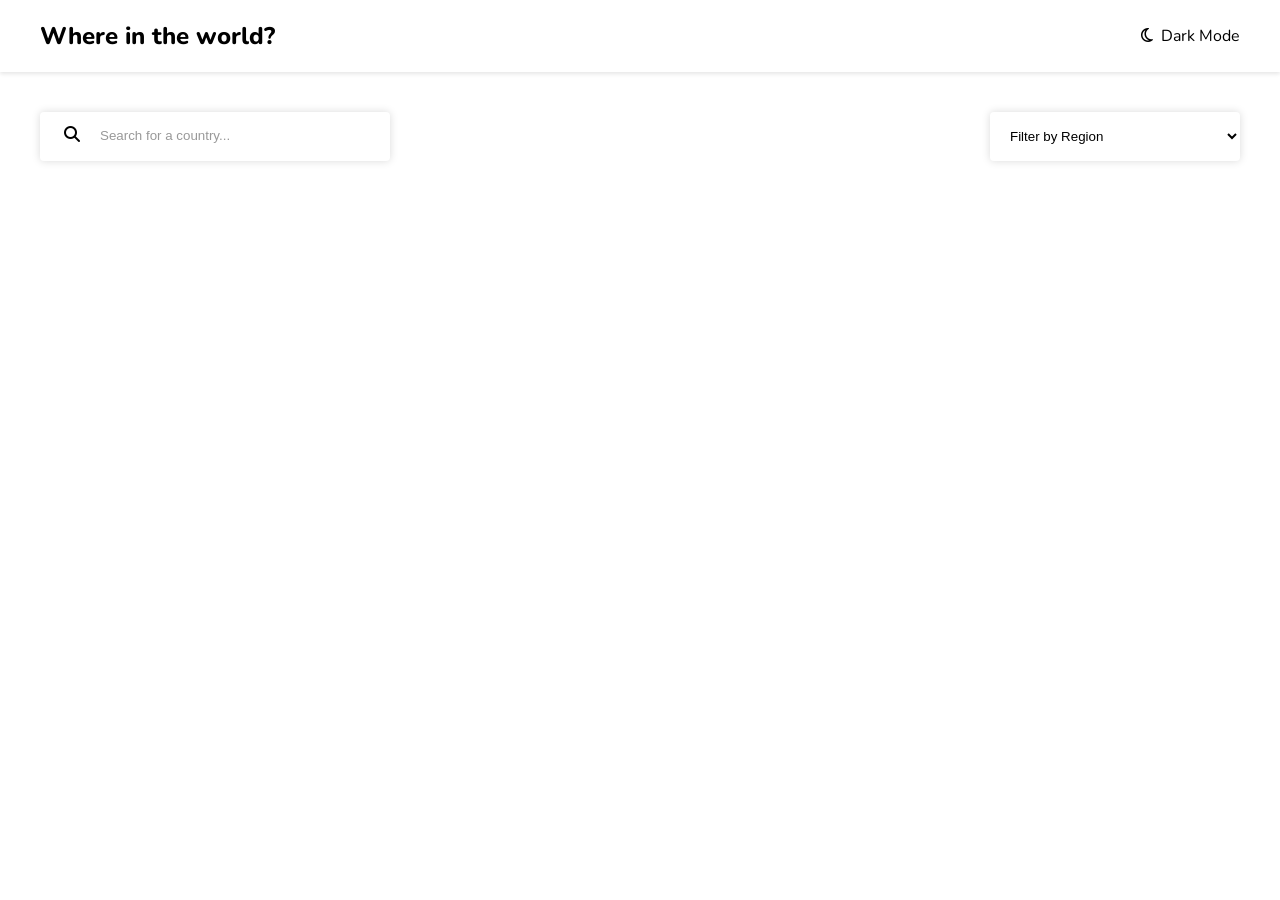
==== index.html @ 691d77ad "initial commit" ====
<!DOCTYPE html>
<html lang="en">

<head>
    <meta charset="UTF-8" />
    <meta http-equiv="X-UA-Compatible" content="IE=edge" />
    <meta name="viewport" content="width=device-width, initial-scale=1.0" />
    <title>Where in the world?</title>
    <link id="favicon" rel="icon" href="./earth.ico" type="image/x-icon" />
    <link rel="stylesheet" href="https://cdnjs.cloudflare.com/ajax/libs/font-awesome/6.3.0/css/all.min.css"
        integrity="sha512-SzlrxWUlpfuzQ+pcUCosxcglQRNAq/DZjVsC0lE40xsADsfeQoEypE+enwcOiGjk/bSuGGKHEyjSoQ1zVisanQ=="
        crossorigin="anonymous" referrerpolicy="no-referrer" />
    <link href="https://fonts.googleapis.com/css?family=Nunito:300,regular,500,600,700,800" rel="stylesheet" />
    <link rel="stylesheet" href="styles.css" />
    <script src="script.js" defer></script>
</head>

<body>
    <header class="header-container">
        <div class="header-content">
            <h2 class="title"><a href="/">Where in the world?</a></h2>
            <p class="theme-changer"><i class="fa-regular fa-moon"></i>&nbsp;&nbsp;Dark Mode</p>
        </div>
    </header>
    <main>
        <div class="search-filter-container">
            <div class="search-container">
                <i class="fa-solid fa-magnifying-glass"></i>
                <input type="text" placeholder="Search for a country...">
            </div>
            <select class="filter-by-region">
                <option hidden>Filter by Region</option>
                <option value="Africa">Africa</option>
                <option value="America">America</option>
                <option value="Asia">Asia</option>
                <option value="Europe">Europe</option>
                <option value="Oceania">Oceania</option>
            </select>
        </div>
        <div class="countries-container"></div>
    </main>
</body>

</html>
---- styles.css ----
* {
    box-sizing: border-box;
}

body {
    --background-color: white;
    --text-color: black;
    --elements-color: white;
    margin: 0;
    font-family: Nunito, sans-serif;
    background-color: var(--background-color);
    color: var(--text-color);
}

body.dark {
    --background-color: hsl(207, 26%, 17%); 
    --text-color: white;
    --elements-color: hsl(209, 23%, 22%);
}

main {
    padding: 24px;
}

a {
    text-decoration-line: none;
    color: inherit;
}

.header-container {
    box-shadow: 0 2px 4px 0px rgba(0, 0, 0, 0.1);
    padding-inline: 24px;
    background-color: var(--elements-color);
}

.header-content {
    display: flex;
    align-items: center;
    justify-content: space-between;
    max-width: 1200px;
    margin-inline: auto;
}

.title {
    font-weight: 800;
}

.theme-changer {
    cursor: pointer;
}

.countries-container {
    max-width: 1200px;
    margin-top: 16px;
    display: flex;
    gap: 64px;
    flex-wrap: wrap;
    margin-inline: auto;
    justify-content: space-between;
}

.country-card {
    display: inline-block;
    width: 250px;
    border-radius: 8px;
    overflow: hidden;
    padding-bottom: 24px;
    box-shadow: 0 0 8px 0px rgba(0, 0, 0, 0.2);
    transition: all 0.2s ease-in-out;
    background-color: var(--elements-color);
}

.country-card:hover {
    transform: scale(1.03);
    box-shadow: 0 0 16px 0px rgba(0, 0, 0, 0.2);
}

.card-title {
    font-size: 24px;
    margin-block: 16px;
}

.card-text {
    padding-inline: 16px;
}

.card-text p {
    margin-block: 8px;
}

.country-card img {
    width: 100%;
}


.search-filter-container {
    max-width: 1200px;
    margin-inline: auto;
    margin-top: 16px;
    margin-bottom: 48px;
    display: flex;
    justify-content: space-between;
    gap: 24px;
}

.search-container {
    box-shadow: 0 0 8px 0px rgba(0, 0, 0, 0.15);
    max-width: 350px;
    width: 100%;
    border-radius: 4px;
    padding-left: 24px;
    color: #999;
    overflow: hidden;
    background-color: var(--elements-color);
    color: var(--text-color);
}

.search-container input {
    border: none;
    outline: none;
    padding: 16px;
    width: 90%;
    background-color: inherit;
    color: inherit;
}

.search-container input::placeholder {
    color: #999;
}

.filter-by-region {
    width: 250px;
    padding: 16px;
    border: none;
    outline: none;
    box-shadow: 0 0 8px 0px rgba(0, 0, 0, 0.15);
    border-radius: 4px;
    background-color: var(--elements-color);
    color: var(--text-color);
}

@media(max-width: 768px) {
    .countries-container {
        justify-content: center;
    }

    .title {
        font-size: 16px;
    }

    .header-content p {
        font-size: 12px;
    }

    .search-filter-container {
        flex-direction: column;
    }
    
}
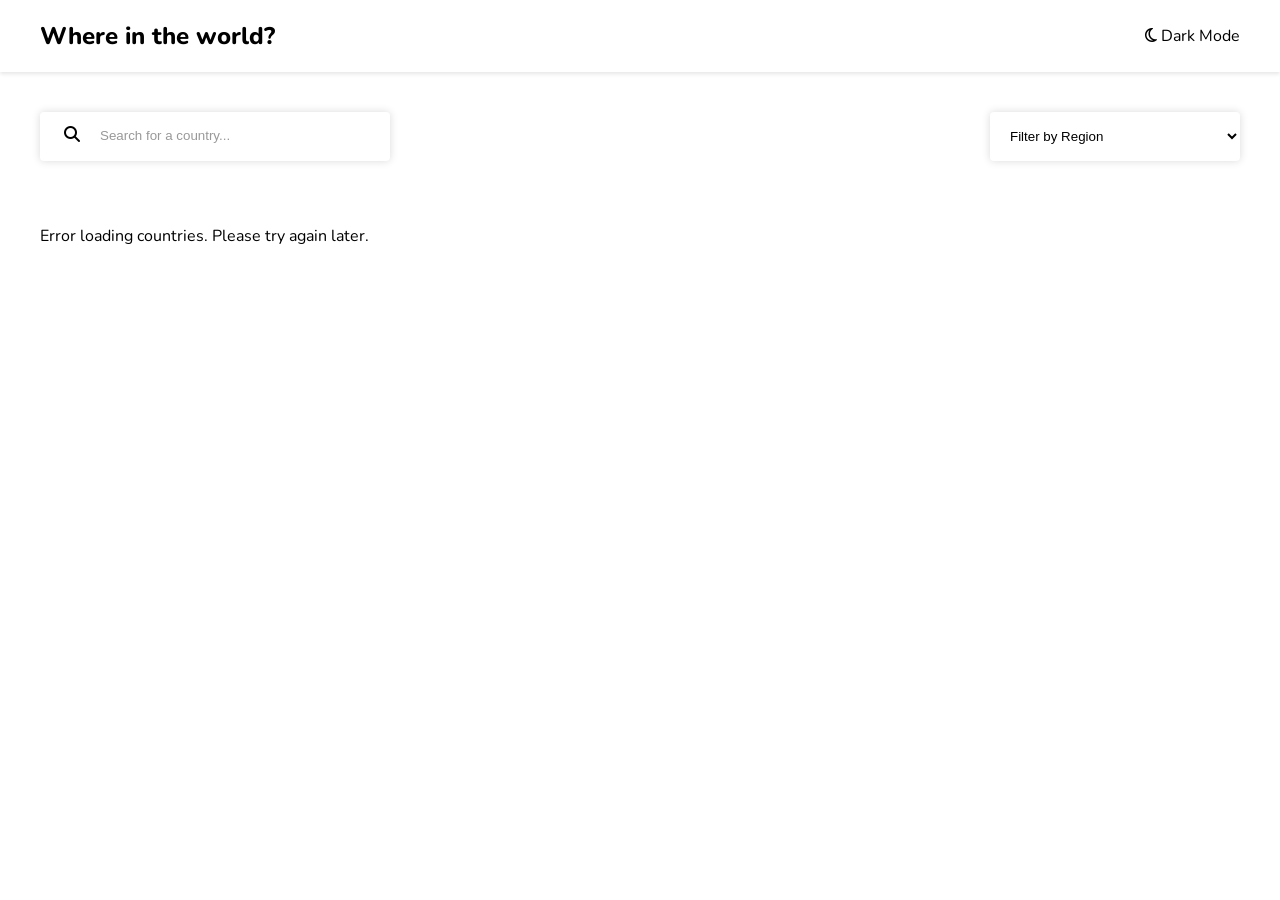
==== commit b5e1c6fb: "update docs" ====
--- a/index.html
+++ b/index.html
@@ -1,6 +1,5 @@
 <!DOCTYPE html>
 <html lang="en">
-
 <head>
     <meta charset="UTF-8" />
     <meta http-equiv="X-UA-Compatible" content="IE=edge" />
@@ -14,24 +13,25 @@
     <link rel="stylesheet" href="styles.css" />
     <script src="script.js" defer></script>
 </head>
-
 <body>
     <header class="header-container">
         <div class="header-content">
             <h2 class="title"><a href="/">Where in the world?</a></h2>
-            <p class="theme-changer"><i class="fa-regular fa-moon"></i>&nbsp;&nbsp;Dark Mode</p>
+            <p class="theme-changer" role="button" aria-label="Toggle dark mode">
+                <i class="fa-regular fa-moon"></i> Dark Mode
+            </p>
         </div>
     </header>
     <main>
         <div class="search-filter-container">
             <div class="search-container">
                 <i class="fa-solid fa-magnifying-glass"></i>
-                <input type="text" placeholder="Search for a country...">
+                <input type="text" placeholder="Search for a country..." aria-label="Search for a country">
             </div>
-            <select class="filter-by-region">
+            <select class="filter-by-region" aria-label="Filter by region">
                 <option hidden>Filter by Region</option>
                 <option value="Africa">Africa</option>
-                <option value="America">America</option>
+                <option value="Americas">Americas</option>
                 <option value="Asia">Asia</option>
                 <option value="Europe">Europe</option>
                 <option value="Oceania">Oceania</option>
@@ -40,5 +40,4 @@
         <div class="countries-container"></div>
     </main>
 </body>
-
 </html>
